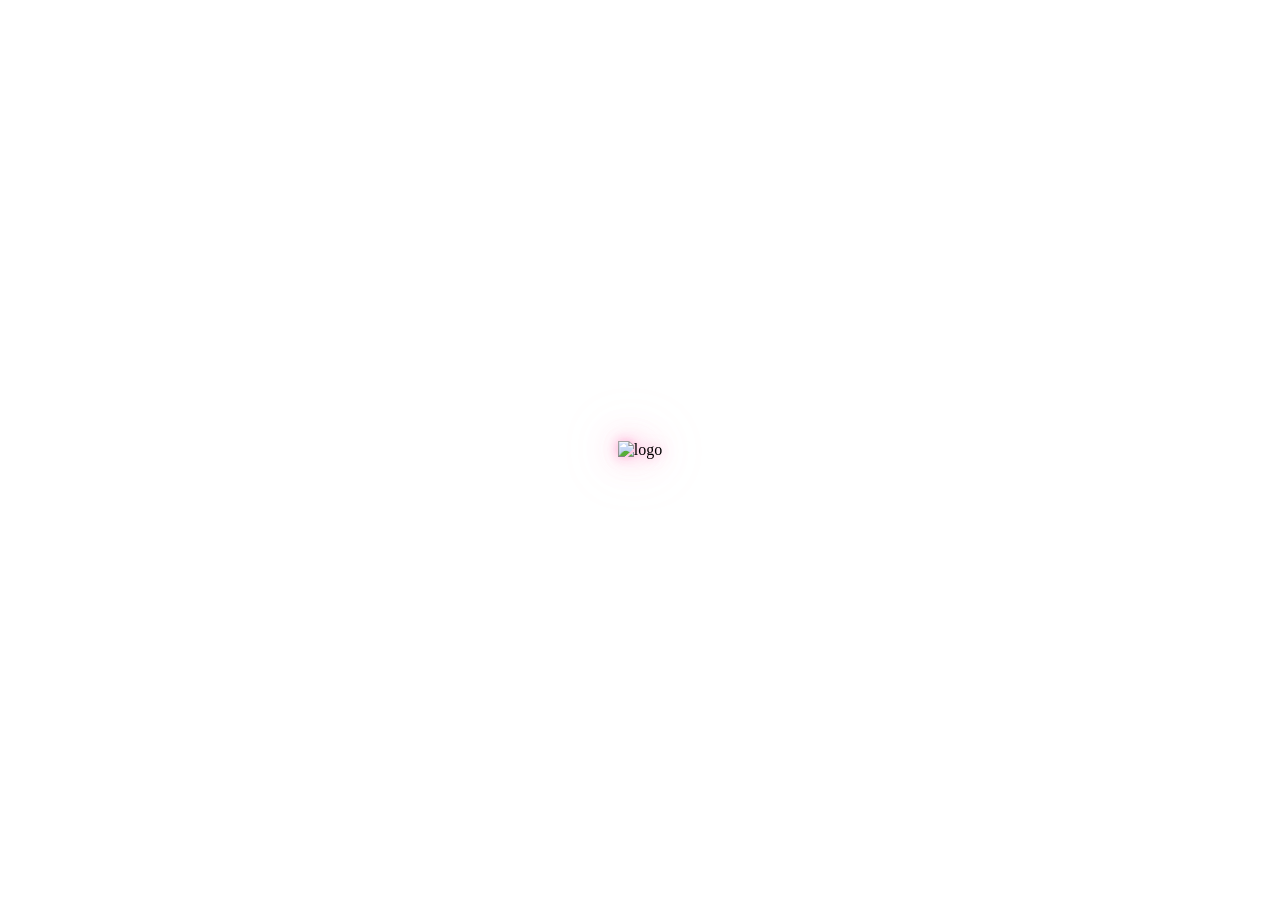
==== index.html @ 340f81cc "Add files via upload" ====
<!doctype html>
<html lang="ko">
    <head>
        <meta charset="UTF-8" />
        <title>Neon Logo</title>
        <script src="https://ajax.googleapis.com/ajax/libs/jquery/3.6.0/jquery.min.js"></script>

        <style>
            body {
                margin: 0;
                height: 100vh;
                background: url('https://img1.daumcdn.net/thumb/R1280x0/?scode=mtistory2&fname=https%3A%2F%2Fblog.kakaocdn.net%2Fdna%2F8pIS4%2FdJMcaaYFPFj%2FAAAAAAAAAAAAAAAAAAAAABqOci_U8VRZpGefhtU7ZvFQOVVM9jMbt0qjKCe-hzzP%2Fimg.jpg%3Fcredential%3DyqXZFxpELC7KVnFOS48ylbz2pIh7yKj8%26expires%3D1772290799%26allow_ip%3D%26allow_referer%3D%26signature%3Dli7V7V548zgmu7RsTOcnbUIrpRE%253D')
                    no-repeat center center;
                background-size: cover;
                display: flex;
                justify-content: center;
                align-items: center;
                overflow: hidden;
            }

            #logo {
                width: 400px;
                position: relative;
                cursor: pointer;
                transition: 0.3s ease;
                z-index: 2;
            }

            #logo.glow {
                filter: drop-shadow(0 0 6px rgba(255, 105, 180, 0.6)) drop-shadow(0 0 15px rgba(255, 105, 180, 0.4))
                    drop-shadow(0 0 25px rgba(255, 182, 193, 0.3));
            }

            .soft-glitch {
                transform: translate(calc((Math.random() - 0.5) * 2px), calc((Math.random() - 0.5) * 2px));
            }

            .strong-glitch {
                transform: translate(calc((Math.random() - 0.5) * 8px), calc((Math.random() - 0.5) * 8px));
            }

            .sparkle {
                position: absolute;
                top: 0;
                left: 0;
                width: 100%;
                height: 100%;
                pointer-events: none;
                z-index: 3;
            }
            .sparkle span {
                position: absolute;
                width: 6px;
                height: 6px;
                background: white;
                border-radius: 50%;
                opacity: 0;
                animation: sparkleAnim 2s infinite;
                box-shadow: 0 0 6px #fff;
            }

            @keyframes sparkleAnim {
                0% {
                    opacity: 0;
                    transform: scale(0.5);
                }
                50% {
                    opacity: 1;
                    transform: scale(1.2);
                }
                100% {
                    opacity: 0;
                    transform: scale(0.5);
                }
            }
        </style>
    </head>

    <body>
        <div style="position: relative">
            <img
                id="logo"
                src="https://img1.daumcdn.net/thumb/R1280x0/?scode=mtistory2&fname=https%3A%2F%2Fblog.kakaocdn.net%2Fdna%2Fd302Ym%2FdJMcafyWtHp%2FAAAAAAAAAAAAAAAAAAAAAG8de55LnwTgOJj3qiQrvtKuz8NOpc5C0c3XPJwRnN-N%2Fimg.png%3Fcredential%3DyqXZFxpELC7KVnFOS48ylbz2pIh7yKj8%26expires%3D1772290799%26allow_ip%3D%26allow_referer%3D%26signature%3D2Ya9DRf46eZdcEi%252FycCioTgwDYc%253D"
                data-default="https://img1.daumcdn.net/thumb/R1280x0/?scode=mtistory2&fname=https%3A%2F%2Fblog.kakaocdn.net%2Fdna%2Fd302Ym%2FdJMcafyWtHp%2FAAAAAAAAAAAAAAAAAAAAAG8de55LnwTgOJj3qiQrvtKuz8NOpc5C0c3XPJwRnN-N%2Fimg.png%3Fcredential%3DyqXZFxpELC7KVnFOS48ylbz2pIh7yKj8%26expires%3D1772290799%26allow_ip%3D%26allow_referer%3D%26signature%3D2Ya9DRf46eZdcEi%252FycCioTgwDYc%253D"
                data-hover="https://img1.daumcdn.net/thumb/R1280x0/?scode=mtistory2&fname=https%3A%2F%2Fblog.kakaocdn.net%2Fdna%2FwIDxv%2FdJMcabwvCFJ%2FAAAAAAAAAAAAAAAAAAAAALcQWdbBEgtz2UZ98uWzArCC9wgsQir0k0tCphEf5SoL%2Fimg.png%3Fcredential%3DyqXZFxpELC7KVnFOS48ylbz2pIh7yKj8%26expires%3D1772290799%26allow_ip%3D%26allow_referer%3D%26signature%3DqTluY8Mt4rf7Y0bZM3gmvUrCe6o%253D"
                alt="logo"
            />

            <div class="sparkle" id="sparkleLayer"></div>
        </div>

        <script>
            const logo = document.getElementById('logo');
            const sparkleLayer = document.getElementById('sparkleLayer');

            let running = true;
            logo.classList.add('glow');

            function randomGlitchLoop() {
                if (!running) return;

                const strongCount = Math.floor(Math.random() * 4) + 2; // 2~5회
                let i = 0;

                function strongBurst() {
                    if (!running) return;

                    if (i < strongCount) {
                        logo.style.transform = `translate(${(Math.random() - 0.5) * 10}px, ${(Math.random() - 0.5) * 10}px)`;
                        i++;
                        setTimeout(strongBurst, 40 + Math.random() * 60);
                    } else {
                        logo.style.transform = 'translate(0,0)';
                        softPhase();
                    }
                }

                function softPhase() {
                    const duration = 500 + Math.random() * 1500; // 0.5~2초 유지
                    const start = Date.now();

                    function softMove() {
                        if (!running) return;

                        logo.style.transform = `translate(${(Math.random() - 0.5) * 2}px, ${(Math.random() - 0.5) * 2}px)`;

                        if (Date.now() - start < duration) {
                            requestAnimationFrame(softMove);
                        } else {
                            logo.style.transform = 'translate(0,0)';
                            setTimeout(randomGlitchLoop, 800 + Math.random() * 2000);
                        }
                    }

                    softMove();
                }

                strongBurst();
            }

            randomGlitchLoop();

            function createSparkle() {
                if (!running) return;

                const span = document.createElement('span');
                span.style.top = Math.random() * 100 + '%';
                span.style.left = Math.random() * 100 + '%';
                span.style.animationDuration = 1 + Math.random() * 2 + 's';
                sparkleLayer.appendChild(span);

                setTimeout(() => span.remove(), 3000);
            }

            setInterval(createSparkle, 300);

            logo.addEventListener('mouseenter', () => {
                running = false;
                logo.style.transform = 'translate(0,0)';
                logo.src = logo.dataset.hover;
            });

            logo.addEventListener('mouseleave', () => {
                running = true;
                logo.src = logo.dataset.default;
                randomGlitchLoop();
            });
        </script>
    </body>
</html>
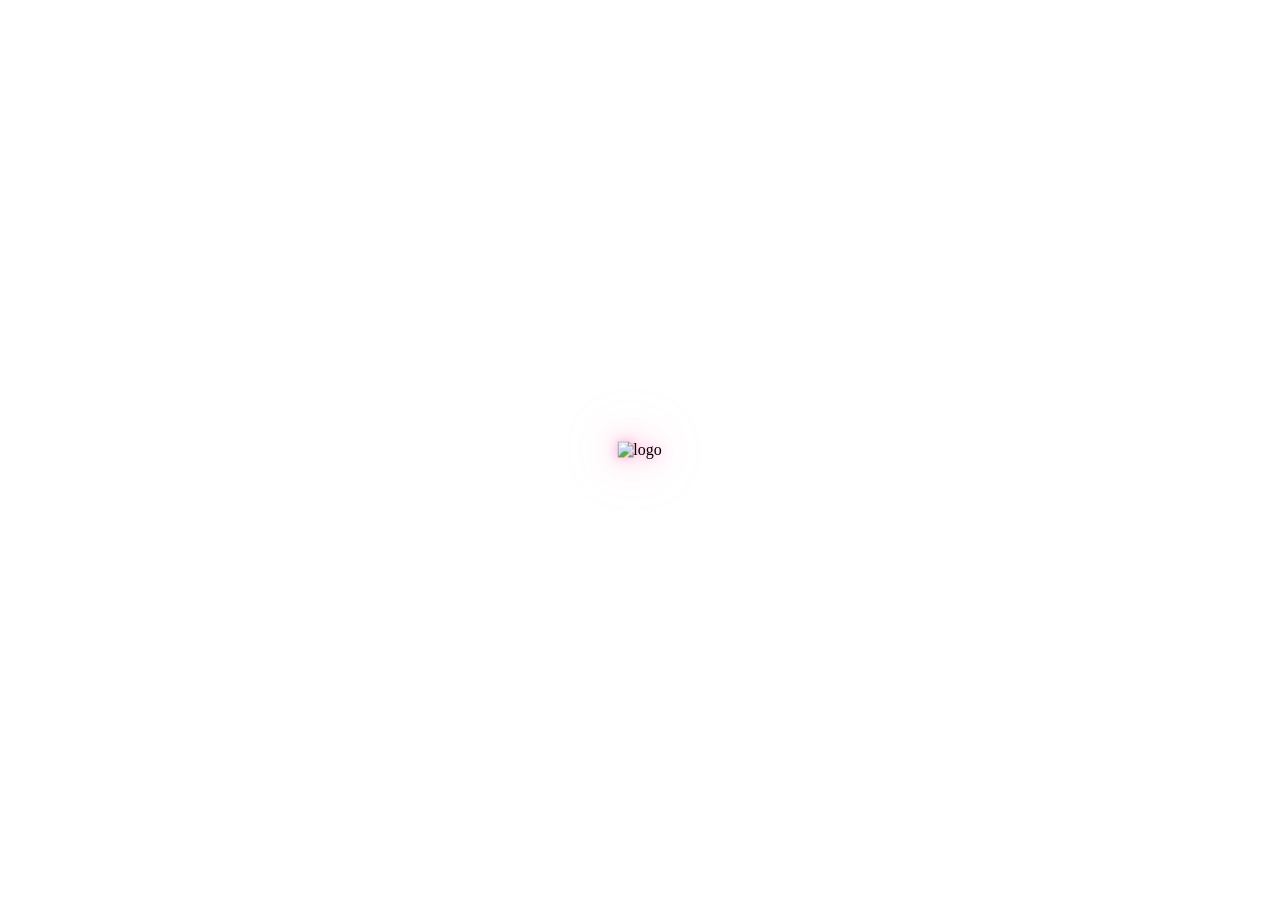
==== commit 2ffe38a7: "Add files via upload" ====
--- a/index.html
+++ b/index.html
@@ -2,7 +2,7 @@
 <html lang="ko">
     <head>
         <meta charset="UTF-8" />
-        <title>Neon Logo</title>
+        <title>zerosugar</title>
         <script src="https://ajax.googleapis.com/ajax/libs/jquery/3.6.0/jquery.min.js"></script>
 
         <style>
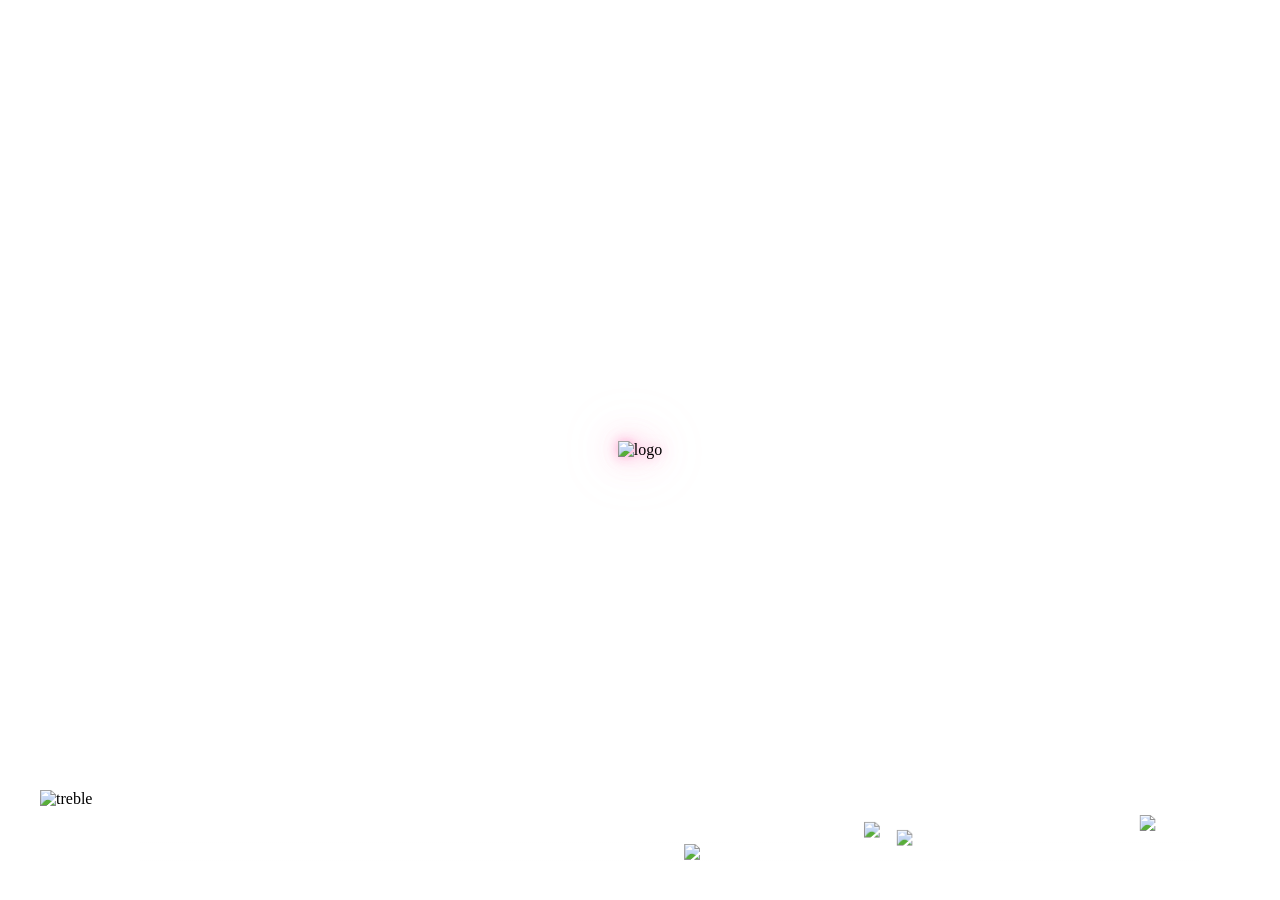
==== commit 3a2e05ed: "Add files via upload" ====
--- a/index.html
+++ b/index.html
@@ -73,6 +73,62 @@
                     transform: scale(0.5);
                 }
             }
+
+            .music-bar {
+                position: fixed;
+                bottom: 0;
+                left: 0;
+                width: 100%;
+                height: 120px;
+                display: flex;
+                align-items: center;
+                padding-left: 40px;
+                box-sizing: border-box;
+                pointer-events: none;
+            }
+
+            .treble {
+                width: 80px;
+                height: 100px;
+                margin-right: 20px;
+            }
+
+            .treble img {
+                height: 100%;
+            }
+
+            .staff {
+                position: relative;
+                flex: 1;
+                height: 100px;
+                padding-right: 80px;
+                box-sizing: border-box;
+            }
+
+            .staff::before {
+                content: '';
+                position: absolute;
+                left: 0;
+                top: 0;
+                width: calc(100% - 80px);
+                height: 100%;
+                background: repeating-linear-gradient(
+                    to bottom,
+                    transparent 0px,
+                    transparent 16px,
+                    rgba(255, 255, 255, 0.6) 17px,
+                    rgba(255, 255, 255, 0.6) 18px
+                );
+            }
+
+            .note {
+                position: absolute;
+                width: 40px;
+                height: 40px;
+            }
+            .note img {
+                width: 100%;
+            }
         </style>
     </head>
 
@@ -87,6 +143,38 @@
             />
 
             <div class="sparkle" id="sparkleLayer"></div>
+
+            <div class="music-bar">
+                <div class="treble">
+                    <img
+                        src="https://png.pngtree.com/png-vector/20250813/ourmid/pngtree-light-to-dark-music-symbol-on-white-background-png-image_17146256.webp"
+                        alt="treble"
+                    />
+                </div>
+
+                <div class="staff" id="staff">
+                    <div class="note">
+                        <img
+                            src="https://img1.daumcdn.net/thumb/R1280x0/?scode=mtistory2&fname=https%3A%2F%2Fblog.kakaocdn.net%2Fdna%2Fd302Ym%2FdJMcafyWtHp%2FAAAAAAAAAAAAAAAAAAAAAG8de55LnwTgOJj3qiQrvtKuz8NOpc5C0c3XPJwRnN-N%2Fimg.png%3Fcredential%3DyqXZFxpELC7KVnFOS48ylbz2pIh7yKj8%26expires%3D1772290799%26allow_ip%3D%26allow_referer%3D%26signature%3D2Ya9DRf46eZdcEi%252FycCioTgwDYc%253D"
+                        />
+                    </div>
+                    <div class="note">
+                        <img
+                            src="https://img1.daumcdn.net/thumb/R1280x0/?scode=mtistory2&fname=https%3A%2F%2Fblog.kakaocdn.net%2Fdna%2Fd302Ym%2FdJMcafyWtHp%2FAAAAAAAAAAAAAAAAAAAAAG8de55LnwTgOJj3qiQrvtKuz8NOpc5C0c3XPJwRnN-N%2Fimg.png%3Fcredential%3DyqXZFxpELC7KVnFOS48ylbz2pIh7yKj8%26expires%3D1772290799%26allow_ip%3D%26allow_referer%3D%26signature%3D2Ya9DRf46eZdcEi%252FycCioTgwDYc%253D"
+                        />
+                    </div>
+                    <div class="note">
+                        <img
+                            src="https://img1.daumcdn.net/thumb/R1280x0/?scode=mtistory2&fname=https%3A%2F%2Fblog.kakaocdn.net%2Fdna%2Fd302Ym%2FdJMcafyWtHp%2FAAAAAAAAAAAAAAAAAAAAAG8de55LnwTgOJj3qiQrvtKuz8NOpc5C0c3XPJwRnN-N%2Fimg.png%3Fcredential%3DyqXZFxpELC7KVnFOS48ylbz2pIh7yKj8%26expires%3D1772290799%26allow_ip%3D%26allow_referer%3D%26signature%3D2Ya9DRf46eZdcEi%252FycCioTgwDYc%253D"
+                        />
+                    </div>
+                    <div class="note">
+                        <img
+                            src="https://img1.daumcdn.net/thumb/R1280x0/?scode=mtistory2&fname=https%3A%2F%2Fblog.kakaocdn.net%2Fdna%2Fd302Ym%2FdJMcafyWtHp%2FAAAAAAAAAAAAAAAAAAAAAG8de55LnwTgOJj3qiQrvtKuz8NOpc5C0c3XPJwRnN-N%2Fimg.png%3Fcredential%3DyqXZFxpELC7KVnFOS48ylbz2pIh7yKj8%26expires%3D1772290799%26allow_ip%3D%26allow_referer%3D%26signature%3D2Ya9DRf46eZdcEi%252FycCioTgwDYc%253D"
+                        />
+                    </div>
+                </div>
+            </div>
         </div>
 
         <script>
@@ -99,7 +187,7 @@
             function randomGlitchLoop() {
                 if (!running) return;
 
-                const strongCount = Math.floor(Math.random() * 4) + 2; // 2~5회
+                const strongCount = Math.floor(Math.random() * 4) + 2;
                 let i = 0;
 
                 function strongBurst() {
@@ -116,7 +204,7 @@
                 }
 
                 function softPhase() {
-                    const duration = 500 + Math.random() * 1500; // 0.5~2초 유지
+                    const duration = 500 + Math.random() * 1500;
                     const start = Date.now();
 
                     function softMove() {
@@ -165,6 +253,41 @@
                 logo.src = logo.dataset.default;
                 randomGlitchLoop();
             });
+
+            const notes = document.querySelectorAll('.note');
+            const staff = document.getElementById('staff');
+
+            notes.forEach((note, index) => {
+                let staffWidth = staff.offsetWidth;
+
+                let x = Math.random() * (staffWidth - 60);
+                let baseY = 40 + Math.random() * 20;
+                let amplitude = 15 + Math.random() * 15;
+                let frequency = 0.01 + Math.random() * 0.02;
+                let speed = 0.3 + Math.random() * 0.4;
+
+                function animate() {
+                    staffWidth = staff.offsetWidth;
+                    x += speed;
+
+                    if (x > staffWidth - 40) {
+                        x = 0;
+
+                        amplitude = 15 + Math.random() * 20;
+                        frequency = 0.01 + Math.random() * 0.02;
+                        speed = 0.3 + Math.random() * 0.4;
+                        baseY = 40 + Math.random() * 20;
+                    }
+
+                    const y = baseY + Math.sin(x * frequency) * amplitude;
+
+                    note.style.transform = `translate(${x}px, ${y}px)`;
+
+                    requestAnimationFrame(animate);
+                }
+
+                animate();
+            });
         </script>
     </body>
 </html>
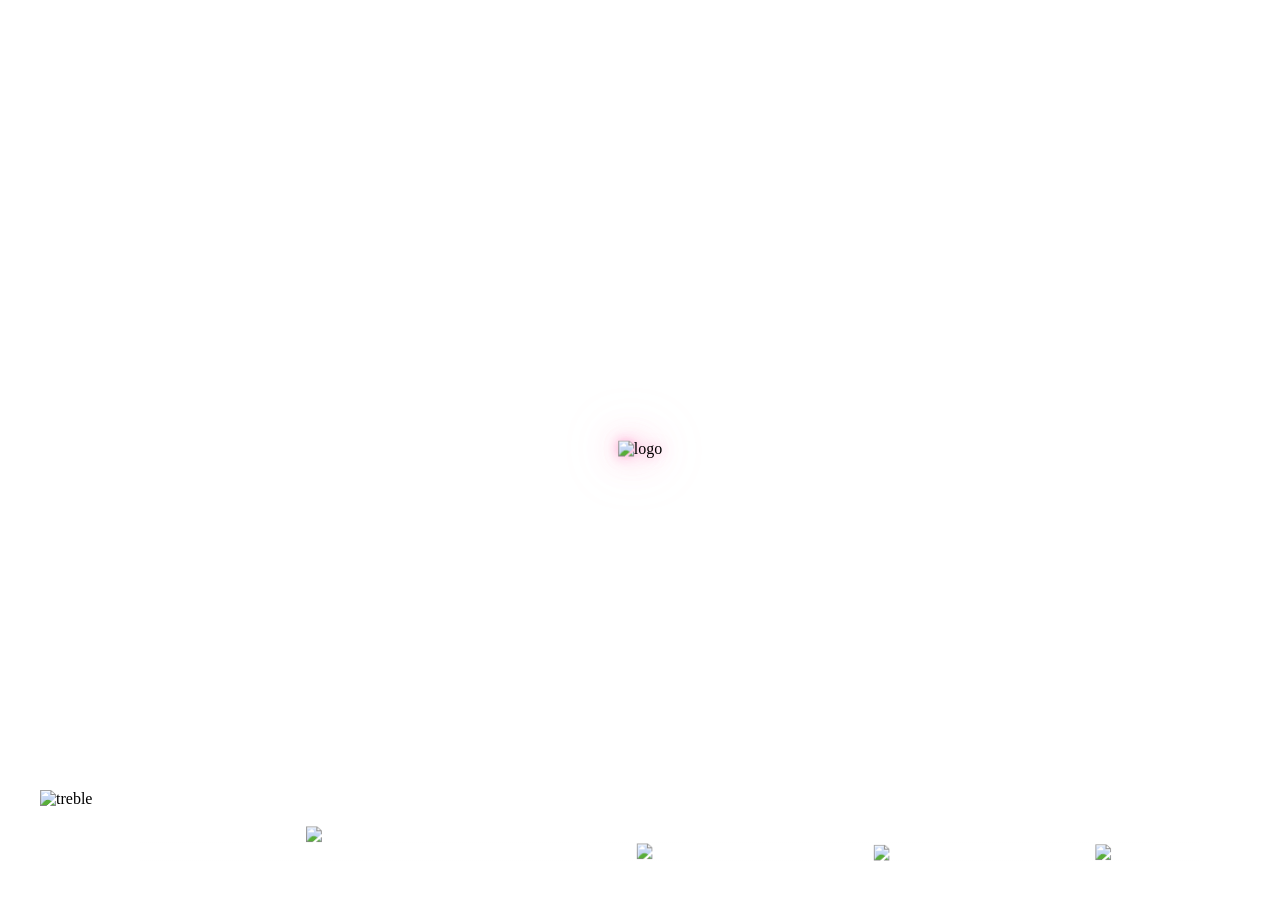
==== commit 8421e489: "Add files via upload" ====
--- a/index.html
+++ b/index.html
@@ -155,22 +155,22 @@
                 <div class="staff" id="staff">
                     <div class="note">
                         <img
-                            src="https://img1.daumcdn.net/thumb/R1280x0/?scode=mtistory2&fname=https%3A%2F%2Fblog.kakaocdn.net%2Fdna%2Fd302Ym%2FdJMcafyWtHp%2FAAAAAAAAAAAAAAAAAAAAAG8de55LnwTgOJj3qiQrvtKuz8NOpc5C0c3XPJwRnN-N%2Fimg.png%3Fcredential%3DyqXZFxpELC7KVnFOS48ylbz2pIh7yKj8%26expires%3D1772290799%26allow_ip%3D%26allow_referer%3D%26signature%3D2Ya9DRf46eZdcEi%252FycCioTgwDYc%253D"
-                        />
-                    </div>
-                    <div class="note">
-                        <img
-                            src="https://img1.daumcdn.net/thumb/R1280x0/?scode=mtistory2&fname=https%3A%2F%2Fblog.kakaocdn.net%2Fdna%2Fd302Ym%2FdJMcafyWtHp%2FAAAAAAAAAAAAAAAAAAAAAG8de55LnwTgOJj3qiQrvtKuz8NOpc5C0c3XPJwRnN-N%2Fimg.png%3Fcredential%3DyqXZFxpELC7KVnFOS48ylbz2pIh7yKj8%26expires%3D1772290799%26allow_ip%3D%26allow_referer%3D%26signature%3D2Ya9DRf46eZdcEi%252FycCioTgwDYc%253D"
-                        />
-                    </div>
-                    <div class="note">
-                        <img
-                            src="https://img1.daumcdn.net/thumb/R1280x0/?scode=mtistory2&fname=https%3A%2F%2Fblog.kakaocdn.net%2Fdna%2Fd302Ym%2FdJMcafyWtHp%2FAAAAAAAAAAAAAAAAAAAAAG8de55LnwTgOJj3qiQrvtKuz8NOpc5C0c3XPJwRnN-N%2Fimg.png%3Fcredential%3DyqXZFxpELC7KVnFOS48ylbz2pIh7yKj8%26expires%3D1772290799%26allow_ip%3D%26allow_referer%3D%26signature%3D2Ya9DRf46eZdcEi%252FycCioTgwDYc%253D"
-                        />
-                    </div>
-                    <div class="note">
-                        <img
-                            src="https://img1.daumcdn.net/thumb/R1280x0/?scode=mtistory2&fname=https%3A%2F%2Fblog.kakaocdn.net%2Fdna%2Fd302Ym%2FdJMcafyWtHp%2FAAAAAAAAAAAAAAAAAAAAAG8de55LnwTgOJj3qiQrvtKuz8NOpc5C0c3XPJwRnN-N%2Fimg.png%3Fcredential%3DyqXZFxpELC7KVnFOS48ylbz2pIh7yKj8%26expires%3D1772290799%26allow_ip%3D%26allow_referer%3D%26signature%3D2Ya9DRf46eZdcEi%252FycCioTgwDYc%253D"
+                            src="https://blog.kakaocdn.net/dna/VDCa4/dJMcaaEoXkK/AAAAAAAAAAAAAAAAAAAAAK8JFAP0mUXPt20WQpZnFf0gIzKHVC3mbOEv3BAr_-48/img.gif?credential=yqXZFxpELC7KVnFOS48ylbz2pIh7yKj8&expires=1772290799&allow_ip=&allow_referer=&signature=0%2FcZCuvwkVbXCq8We46WXWj9d7s%3D"
+                        />
+                    </div>
+                    <div class="note">
+                        <img
+                            src="https://blog.kakaocdn.net/dna/oZPik/dJMcai3qxoI/AAAAAAAAAAAAAAAAAAAAAPrnV_eHf9F0Yxf7yAkoJIUZ6HAt_O30jUVzlPTjwSwm/img.gif?credential=yqXZFxpELC7KVnFOS48ylbz2pIh7yKj8&expires=1772290799&allow_ip=&allow_referer=&signature=i3Jx2BhhISsOanWn%2FC1eQRybIUA%3D"
+                        />
+                    </div>
+                    <div class="note">
+                        <img
+                            src="https://blog.kakaocdn.net/dna/ymFNC/dJMcai3qxoJ/AAAAAAAAAAAAAAAAAAAAAF2NCtAd10-YfWvR1yFnUJQfcNUnN6ZwnIdkL4NAAtpL/img.gif?credential=yqXZFxpELC7KVnFOS48ylbz2pIh7yKj8&expires=1772290799&allow_ip=&allow_referer=&signature=TEctN2UVxoLxswNYyuaHTjrcSjY%3D"
+                        />
+                    </div>
+                    <div class="note">
+                        <img
+                            src="https://blog.kakaocdn.net/dna/OEOgH/dJMcai3qxoK/AAAAAAAAAAAAAAAAAAAAAKiNaDOXw7SIJ0ZVxxD-p92gyV2eQG5LYlXlRLmClxcc/img.gif?credential=yqXZFxpELC7KVnFOS48ylbz2pIh7yKj8&expires=1772290799&allow_ip=&allow_referer=&signature=0Ra8%2F0zrywwoin3j3JDNPZZIFvg%3D"
                         />
                     </div>
                 </div>
@@ -257,10 +257,14 @@
             const notes = document.querySelectorAll('.note');
             const staff = document.getElementById('staff');
 
+            const rightMargin = 80; // CSS와 동일
+            const noteWidth = 40; // .note width와 동일
+
             notes.forEach((note, index) => {
                 let staffWidth = staff.offsetWidth;
-
-                let x = Math.random() * (staffWidth - 60);
+                let usableWidth = staffWidth - rightMargin - noteWidth;
+
+                let x = Math.random() * usableWidth;
                 let baseY = 40 + Math.random() * 20;
                 let amplitude = 15 + Math.random() * 15;
                 let frequency = 0.01 + Math.random() * 0.02;
@@ -268,9 +272,11 @@
 
                 function animate() {
                     staffWidth = staff.offsetWidth;
+                    usableWidth = staffWidth - rightMargin - noteWidth;
+
                     x += speed;
 
-                    if (x > staffWidth - 40) {
+                    if (x > usableWidth) {
                         x = 0;
 
                         amplitude = 15 + Math.random() * 20;
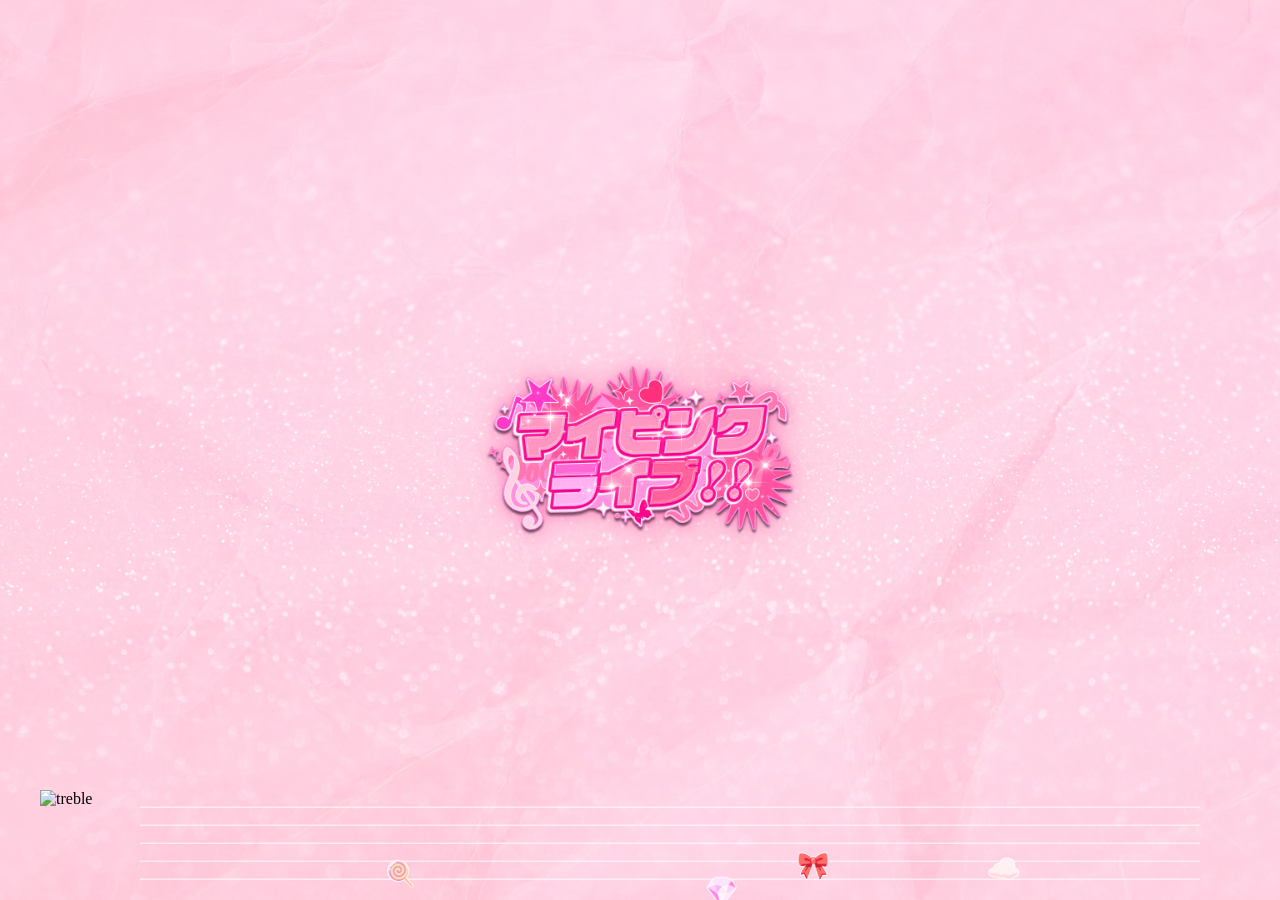
==== commit 1d69ad3b: "Add files via upload" ====
--- a/index.html
+++ b/index.html
@@ -4,147 +4,24 @@
         <meta charset="UTF-8" />
         <title>zerosugar</title>
         <script src="https://ajax.googleapis.com/ajax/libs/jquery/3.6.0/jquery.min.js"></script>
-
-        <style>
-            body {
-                margin: 0;
-                height: 100vh;
-                background: url('https://img1.daumcdn.net/thumb/R1280x0/?scode=mtistory2&fname=https%3A%2F%2Fblog.kakaocdn.net%2Fdna%2F8pIS4%2FdJMcaaYFPFj%2FAAAAAAAAAAAAAAAAAAAAABqOci_U8VRZpGefhtU7ZvFQOVVM9jMbt0qjKCe-hzzP%2Fimg.jpg%3Fcredential%3DyqXZFxpELC7KVnFOS48ylbz2pIh7yKj8%26expires%3D1772290799%26allow_ip%3D%26allow_referer%3D%26signature%3Dli7V7V548zgmu7RsTOcnbUIrpRE%253D')
-                    no-repeat center center;
-                background-size: cover;
-                display: flex;
-                justify-content: center;
-                align-items: center;
-                overflow: hidden;
-            }
-
-            #logo {
-                width: 400px;
-                position: relative;
-                cursor: pointer;
-                transition: 0.3s ease;
-                z-index: 2;
-            }
-
-            #logo.glow {
-                filter: drop-shadow(0 0 6px rgba(255, 105, 180, 0.6)) drop-shadow(0 0 15px rgba(255, 105, 180, 0.4))
-                    drop-shadow(0 0 25px rgba(255, 182, 193, 0.3));
-            }
-
-            .soft-glitch {
-                transform: translate(calc((Math.random() - 0.5) * 2px), calc((Math.random() - 0.5) * 2px));
-            }
-
-            .strong-glitch {
-                transform: translate(calc((Math.random() - 0.5) * 8px), calc((Math.random() - 0.5) * 8px));
-            }
-
-            .sparkle {
-                position: absolute;
-                top: 0;
-                left: 0;
-                width: 100%;
-                height: 100%;
-                pointer-events: none;
-                z-index: 3;
-            }
-            .sparkle span {
-                position: absolute;
-                width: 6px;
-                height: 6px;
-                background: white;
-                border-radius: 50%;
-                opacity: 0;
-                animation: sparkleAnim 2s infinite;
-                box-shadow: 0 0 6px #fff;
-            }
-
-            @keyframes sparkleAnim {
-                0% {
-                    opacity: 0;
-                    transform: scale(0.5);
-                }
-                50% {
-                    opacity: 1;
-                    transform: scale(1.2);
-                }
-                100% {
-                    opacity: 0;
-                    transform: scale(0.5);
-                }
-            }
-
-            .music-bar {
-                position: fixed;
-                bottom: 0;
-                left: 0;
-                width: 100%;
-                height: 120px;
-                display: flex;
-                align-items: center;
-                padding-left: 40px;
-                box-sizing: border-box;
-                pointer-events: none;
-            }
-
-            .treble {
-                width: 80px;
-                height: 100px;
-                margin-right: 20px;
-            }
-
-            .treble img {
-                height: 100%;
-            }
-
-            .staff {
-                position: relative;
-                flex: 1;
-                height: 100px;
-                padding-right: 80px;
-                box-sizing: border-box;
-            }
-
-            .staff::before {
-                content: '';
-                position: absolute;
-                left: 0;
-                top: 0;
-                width: calc(100% - 80px);
-                height: 100%;
-                background: repeating-linear-gradient(
-                    to bottom,
-                    transparent 0px,
-                    transparent 16px,
-                    rgba(255, 255, 255, 0.6) 17px,
-                    rgba(255, 255, 255, 0.6) 18px
-                );
-            }
-
-            .note {
-                position: absolute;
-                width: 40px;
-                height: 40px;
-            }
-            .note img {
-                width: 100%;
-            }
-        </style>
+        <link rel="stylesheet" href="style.css" />
     </head>
 
     <body>
-        <div style="position: relative">
-            <img
-                id="logo"
-                src="https://img1.daumcdn.net/thumb/R1280x0/?scode=mtistory2&fname=https%3A%2F%2Fblog.kakaocdn.net%2Fdna%2Fd302Ym%2FdJMcafyWtHp%2FAAAAAAAAAAAAAAAAAAAAAG8de55LnwTgOJj3qiQrvtKuz8NOpc5C0c3XPJwRnN-N%2Fimg.png%3Fcredential%3DyqXZFxpELC7KVnFOS48ylbz2pIh7yKj8%26expires%3D1772290799%26allow_ip%3D%26allow_referer%3D%26signature%3D2Ya9DRf46eZdcEi%252FycCioTgwDYc%253D"
-                data-default="https://img1.daumcdn.net/thumb/R1280x0/?scode=mtistory2&fname=https%3A%2F%2Fblog.kakaocdn.net%2Fdna%2Fd302Ym%2FdJMcafyWtHp%2FAAAAAAAAAAAAAAAAAAAAAG8de55LnwTgOJj3qiQrvtKuz8NOpc5C0c3XPJwRnN-N%2Fimg.png%3Fcredential%3DyqXZFxpELC7KVnFOS48ylbz2pIh7yKj8%26expires%3D1772290799%26allow_ip%3D%26allow_referer%3D%26signature%3D2Ya9DRf46eZdcEi%252FycCioTgwDYc%253D"
-                data-hover="https://img1.daumcdn.net/thumb/R1280x0/?scode=mtistory2&fname=https%3A%2F%2Fblog.kakaocdn.net%2Fdna%2FwIDxv%2FdJMcabwvCFJ%2FAAAAAAAAAAAAAAAAAAAAALcQWdbBEgtz2UZ98uWzArCC9wgsQir0k0tCphEf5SoL%2Fimg.png%3Fcredential%3DyqXZFxpELC7KVnFOS48ylbz2pIh7yKj8%26expires%3D1772290799%26allow_ip%3D%26allow_referer%3D%26signature%3DqTluY8Mt4rf7Y0bZM3gmvUrCe6o%253D"
-                alt="logo"
-            />
+        <div class="stage">
+            <div class="logo-center">
+                <img
+                    id="logo"
+                    src="assets/home-logo.png"
+                    data-default="assets/home-logo.png"
+                    data-hover="assets/home-logo-hover.png"
+                    alt="logo"
+                />
+            </div>
 
             <div class="sparkle" id="sparkleLayer"></div>
 
-            <div class="music-bar">
+            <div class="music-bar" id="musicBar">
                 <div class="treble">
                     <img
                         src="https://png.pngtree.com/png-vector/20250813/ourmid/pngtree-light-to-dark-music-symbol-on-white-background-png-image_17146256.webp"
@@ -153,147 +30,23 @@
                 </div>
 
                 <div class="staff" id="staff">
-                    <div class="note">
-                        <img
-                            src="https://blog.kakaocdn.net/dna/VDCa4/dJMcaaEoXkK/AAAAAAAAAAAAAAAAAAAAAK8JFAP0mUXPt20WQpZnFf0gIzKHVC3mbOEv3BAr_-48/img.gif?credential=yqXZFxpELC7KVnFOS48ylbz2pIh7yKj8&expires=1772290799&allow_ip=&allow_referer=&signature=0%2FcZCuvwkVbXCq8We46WXWj9d7s%3D"
-                        />
-                    </div>
-                    <div class="note">
-                        <img
-                            src="https://blog.kakaocdn.net/dna/oZPik/dJMcai3qxoI/AAAAAAAAAAAAAAAAAAAAAPrnV_eHf9F0Yxf7yAkoJIUZ6HAt_O30jUVzlPTjwSwm/img.gif?credential=yqXZFxpELC7KVnFOS48ylbz2pIh7yKj8&expires=1772290799&allow_ip=&allow_referer=&signature=i3Jx2BhhISsOanWn%2FC1eQRybIUA%3D"
-                        />
-                    </div>
-                    <div class="note">
-                        <img
-                            src="https://blog.kakaocdn.net/dna/ymFNC/dJMcai3qxoJ/AAAAAAAAAAAAAAAAAAAAAF2NCtAd10-YfWvR1yFnUJQfcNUnN6ZwnIdkL4NAAtpL/img.gif?credential=yqXZFxpELC7KVnFOS48ylbz2pIh7yKj8&expires=1772290799&allow_ip=&allow_referer=&signature=TEctN2UVxoLxswNYyuaHTjrcSjY%3D"
-                        />
-                    </div>
-                    <div class="note">
-                        <img
-                            src="https://blog.kakaocdn.net/dna/OEOgH/dJMcai3qxoK/AAAAAAAAAAAAAAAAAAAAAKiNaDOXw7SIJ0ZVxxD-p92gyV2eQG5LYlXlRLmClxcc/img.gif?credential=yqXZFxpELC7KVnFOS48ylbz2pIh7yKj8&expires=1772290799&allow_ip=&allow_referer=&signature=0Ra8%2F0zrywwoin3j3JDNPZZIFvg%3D"
-                        />
-                    </div>
+                    <div class="note" data-tab="0"><img src="assets/home-icon-1.gif" /></div>
+                    <div class="note" data-tab="1"><img src="assets/home-icon-2.gif" /></div>
+                    <div class="note" data-tab="2"><img src="assets/home-icon-3.gif" /></div>
+                    <div class="note" data-tab="3"><img src="assets/home-icon-4.gif" /></div>
                 </div>
             </div>
         </div>
 
-        <script>
-            const logo = document.getElementById('logo');
-            const sparkleLayer = document.getElementById('sparkleLayer');
+        <!-- Overlay -->
+        <div class="overlay-wrapper" id="overlayWrapper" aria-hidden="true">
+            <div class="overlay-tabs" id="tabs"></div>
+            <button class="home-btn" id="homeBtn" type="button" aria-label="Back to home">Home</button>
 
-            let running = true;
-            logo.classList.add('glow');
-
-            function randomGlitchLoop() {
-                if (!running) return;
-
-                const strongCount = Math.floor(Math.random() * 4) + 2;
-                let i = 0;
-
-                function strongBurst() {
-                    if (!running) return;
-
-                    if (i < strongCount) {
-                        logo.style.transform = `translate(${(Math.random() - 0.5) * 10}px, ${(Math.random() - 0.5) * 10}px)`;
-                        i++;
-                        setTimeout(strongBurst, 40 + Math.random() * 60);
-                    } else {
-                        logo.style.transform = 'translate(0,0)';
-                        softPhase();
-                    }
-                }
-
-                function softPhase() {
-                    const duration = 500 + Math.random() * 1500;
-                    const start = Date.now();
-
-                    function softMove() {
-                        if (!running) return;
-
-                        logo.style.transform = `translate(${(Math.random() - 0.5) * 2}px, ${(Math.random() - 0.5) * 2}px)`;
-
-                        if (Date.now() - start < duration) {
-                            requestAnimationFrame(softMove);
-                        } else {
-                            logo.style.transform = 'translate(0,0)';
-                            setTimeout(randomGlitchLoop, 800 + Math.random() * 2000);
-                        }
-                    }
-
-                    softMove();
-                }
-
-                strongBurst();
-            }
-
-            randomGlitchLoop();
-
-            function createSparkle() {
-                if (!running) return;
-
-                const span = document.createElement('span');
-                span.style.top = Math.random() * 100 + '%';
-                span.style.left = Math.random() * 100 + '%';
-                span.style.animationDuration = 1 + Math.random() * 2 + 's';
-                sparkleLayer.appendChild(span);
-
-                setTimeout(() => span.remove(), 3000);
-            }
-
-            setInterval(createSparkle, 300);
-
-            logo.addEventListener('mouseenter', () => {
-                running = false;
-                logo.style.transform = 'translate(0,0)';
-                logo.src = logo.dataset.hover;
-            });
-
-            logo.addEventListener('mouseleave', () => {
-                running = true;
-                logo.src = logo.dataset.default;
-                randomGlitchLoop();
-            });
-
-            const notes = document.querySelectorAll('.note');
-            const staff = document.getElementById('staff');
-
-            const rightMargin = 80; // CSS와 동일
-            const noteWidth = 40; // .note width와 동일
-
-            notes.forEach((note, index) => {
-                let staffWidth = staff.offsetWidth;
-                let usableWidth = staffWidth - rightMargin - noteWidth;
-
-                let x = Math.random() * usableWidth;
-                let baseY = 40 + Math.random() * 20;
-                let amplitude = 15 + Math.random() * 15;
-                let frequency = 0.01 + Math.random() * 0.02;
-                let speed = 0.3 + Math.random() * 0.4;
-
-                function animate() {
-                    staffWidth = staff.offsetWidth;
-                    usableWidth = staffWidth - rightMargin - noteWidth;
-
-                    x += speed;
-
-                    if (x > usableWidth) {
-                        x = 0;
-
-                        amplitude = 15 + Math.random() * 20;
-                        frequency = 0.01 + Math.random() * 0.02;
-                        speed = 0.3 + Math.random() * 0.4;
-                        baseY = 40 + Math.random() * 20;
-                    }
-
-                    const y = baseY + Math.sin(x * frequency) * amplitude;
-
-                    note.style.transform = `translate(${x}px, ${y}px)`;
-
-                    requestAnimationFrame(animate);
-                }
-
-                animate();
-            });
-        </script>
+            <div class="overlay-panel" id="overlayPanel">
+                <div class="overlay-contents" id="tabContents"></div>
+            </div>
+        </div>
     </body>
+    <script src="script.js"></script>
 </html>
--- a/style.css
+++ b/style.css
@@ -0,0 +1,224 @@
+body {
+    margin: 0;
+    height: 100vh;
+    background: url('assets/home-bg.jpg') no-repeat center center;
+    background-size: cover;
+    display: flex;
+    justify-content: center;
+    align-items: center;
+    overflow: hidden;
+}
+
+.logo-center {
+    position: fixed;
+    left: 50%;
+    top: 50%;
+    transform: translate(-50%, -50%);
+    z-index: 5;
+}
+
+#logo {
+    width: 400px;
+    position: relative;
+    cursor: pointer;
+    transition: 0.3s ease;
+    z-index: 5;
+}
+
+#logo.glow {
+    filter: drop-shadow(0 0 6px rgba(255, 105, 180, 0.6)) drop-shadow(0 0 15px rgba(255, 105, 180, 0.4))
+        drop-shadow(0 0 25px rgba(255, 182, 193, 0.3));
+}
+
+.soft-glitch {
+    transform: translate(calc((Math.random() - 0.5) * 2px), calc((Math.random() - 0.5) * 2px));
+}
+
+.strong-glitch {
+    transform: translate(calc((Math.random() - 0.5) * 8px), calc((Math.random() - 0.5) * 8px));
+}
+
+.sparkle {
+    position: absolute;
+    top: 0;
+    left: 0;
+    width: 100%;
+    height: 100%;
+    pointer-events: none;
+    z-index: 3;
+}
+.sparkle span {
+    position: absolute;
+    width: 6px;
+    height: 6px;
+    background: white;
+    border-radius: 50%;
+    opacity: 0;
+    animation: sparkleAnim 2s infinite;
+    box-shadow: 0 0 6px #fff;
+}
+
+@keyframes sparkleAnim {
+    0% {
+        opacity: 0;
+        transform: scale(0.5);
+    }
+    50% {
+        opacity: 1;
+        transform: scale(1.2);
+    }
+    100% {
+        opacity: 0;
+        transform: scale(0.5);
+    }
+}
+
+.music-bar {
+    position: fixed;
+    bottom: 0;
+    left: 0;
+    width: 100%;
+    height: 120px;
+    display: flex;
+    align-items: center;
+    padding-left: 40px;
+    box-sizing: border-box;
+    z-index: 20;
+}
+
+.treble {
+    width: 80px;
+    height: 100px;
+    margin-right: 20px;
+}
+
+.treble img {
+    height: 100%;
+}
+
+.staff {
+    position: relative;
+    flex: 1;
+    height: 100px;
+    padding-right: 80px;
+    box-sizing: border-box;
+}
+
+.staff::before {
+    content: '';
+    position: absolute;
+    left: 0;
+    top: 0;
+    width: calc(100% - 80px);
+    height: 100%;
+    background: repeating-linear-gradient(
+        to bottom,
+        transparent 0px,
+        transparent 16px,
+        rgba(255, 255, 255, 0.6) 17px,
+        rgba(255, 255, 255, 0.6) 18px
+    );
+}
+
+.stage {
+    position: relative;
+    width: 100%;
+    height: 100vh;
+}
+
+.note {
+    position: absolute;
+    width: 40px;
+    height: 40px;
+    pointer-events: auto;
+    cursor: pointer;
+    z-index: 5;
+}
+
+.note img {
+    width: 100%;
+    height: 100%;
+    display: block;
+    transform-origin: center center;
+    transition: transform 0.18s ease;
+}
+
+.note.is-hover img {
+    transform: scale(1.18);
+}
+
+.note.to-center {
+    position: fixed;
+    left: 0;
+    top: 0;
+    margin: 0;
+    z-index: 3000;
+    transition: transform 0.6s ease;
+}
+
+/* ---------------- Overlay ---------------- */
+
+.overlay-wrapper {
+    position: fixed;
+    inset: 60px;
+    display: none;
+    z-index: 1500;
+}
+
+.overlay-wrapper.is-open {
+    display: block;
+}
+
+/* 탭은 흰 박스 바깥 위 */
+.overlay-tabs {
+    display: flex;
+    gap: 12px;
+    padding-left: 40px;
+    height: 52px;
+    align-items: flex-end;
+    user-select: none;
+}
+
+.tab {
+    padding: 12px 22px;
+    background: rgb(255 238 246);
+    border-radius: 12px 12px 0 0;
+    cursor: pointer;
+    font-weight: 600;
+}
+
+.tab.active {
+    background: rgba(255, 255, 255, 0.98);
+}
+
+/* 흰 박스 */
+.overlay-panel {
+    position: relative;
+    height: calc(100% - 62px);
+    background: rgba(255, 255, 255, 0.92);
+    border-radius: 22px;
+    padding: 3% 6%;
+    box-sizing: border-box;
+}
+
+/* 홈 버튼 */
+.home-btn {
+    position: absolute;
+    top: 1%;
+    right: 3%;
+    background: #ff8ecb;
+    border: none;
+    padding: 10px 16px;
+    border-radius: 999px;
+    cursor: pointer;
+    font-weight: 800;
+    color: #fff;
+}
+
+/* 컨텐츠 */
+.overlay-contents .tab-content {
+    display: none;
+}
+.overlay-contents .tab-content.active {
+    display: block;
+}
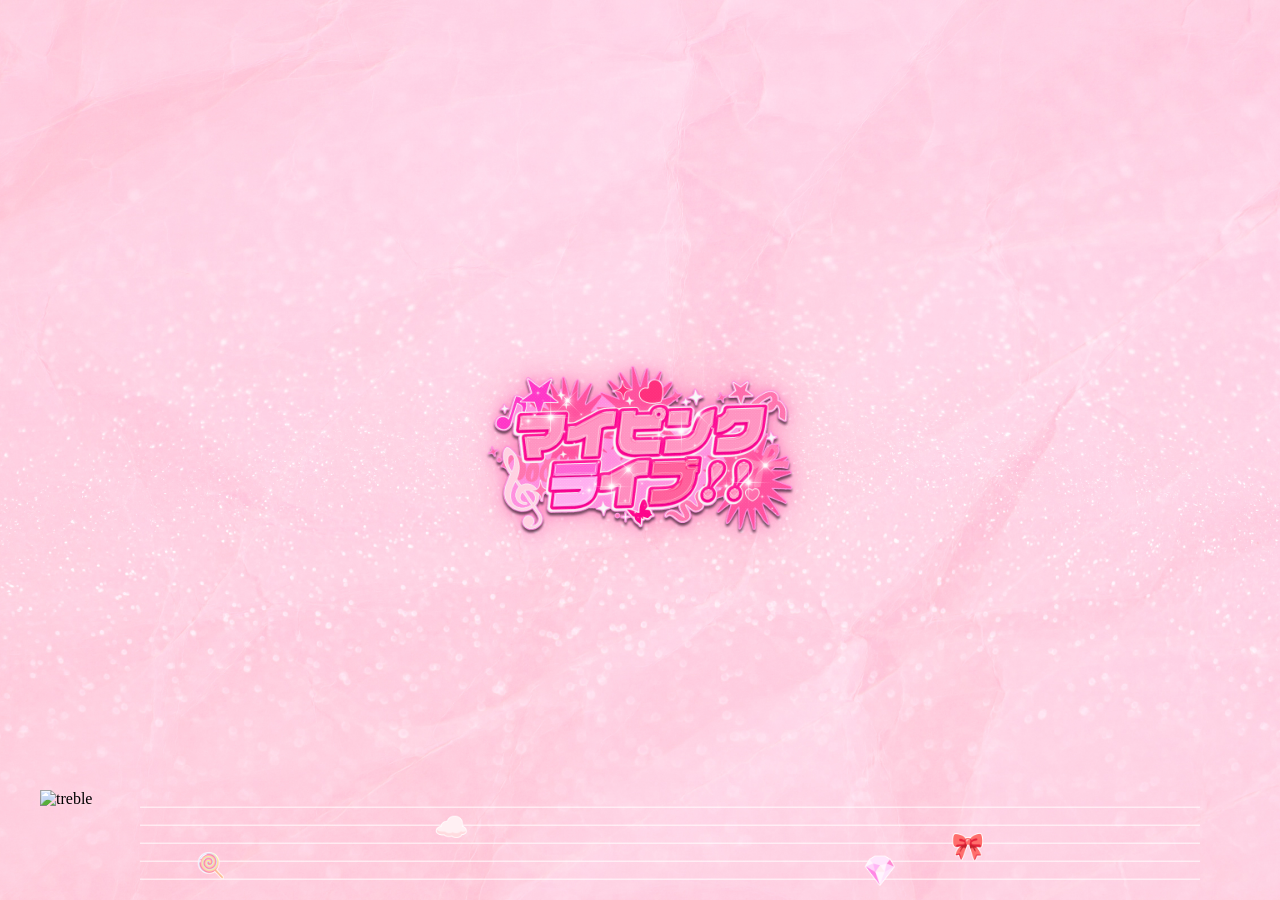
==== commit 4fa24c20: "Add files via upload" ====
--- a/index.html
+++ b/index.html
@@ -2,7 +2,7 @@
 <html lang="ko">
     <head>
         <meta charset="UTF-8" />
-        <title>zerosugar</title>
+        <title>MYPINKLIVE</title>
         <script src="https://ajax.googleapis.com/ajax/libs/jquery/3.6.0/jquery.min.js"></script>
         <link rel="stylesheet" href="style.css" />
     </head>
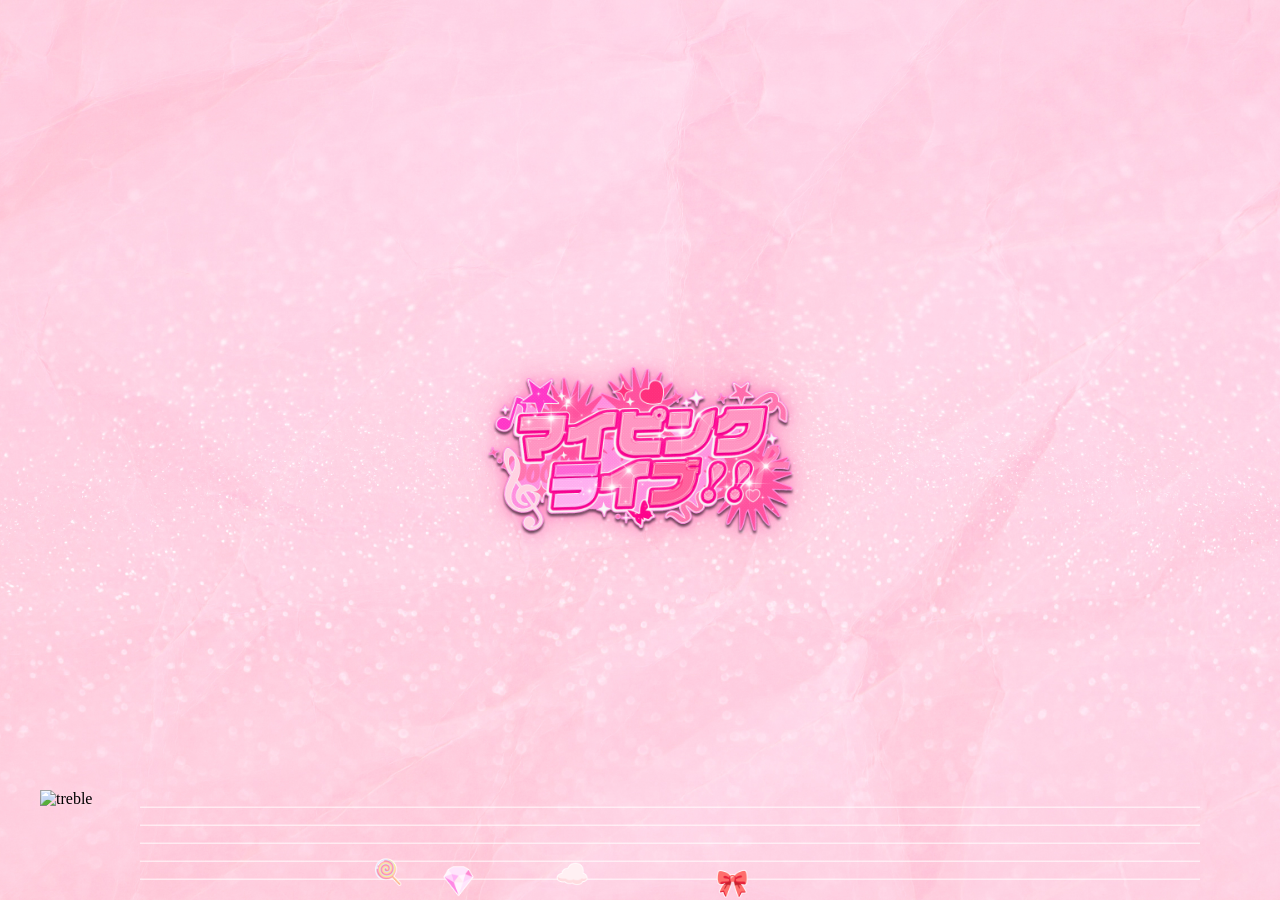
==== commit 029b7912: "Add files via upload" ====
--- a/index.html
+++ b/index.html
@@ -23,10 +23,7 @@
 
             <div class="music-bar" id="musicBar">
                 <div class="treble">
-                    <img
-                        src="https://png.pngtree.com/png-vector/20250813/ourmid/pngtree-light-to-dark-music-symbol-on-white-background-png-image_17146256.webp"
-                        alt="treble"
-                    />
+                    <img src="assets/home-music-bar.png" alt="treble" />
                 </div>
 
                 <div class="staff" id="staff">
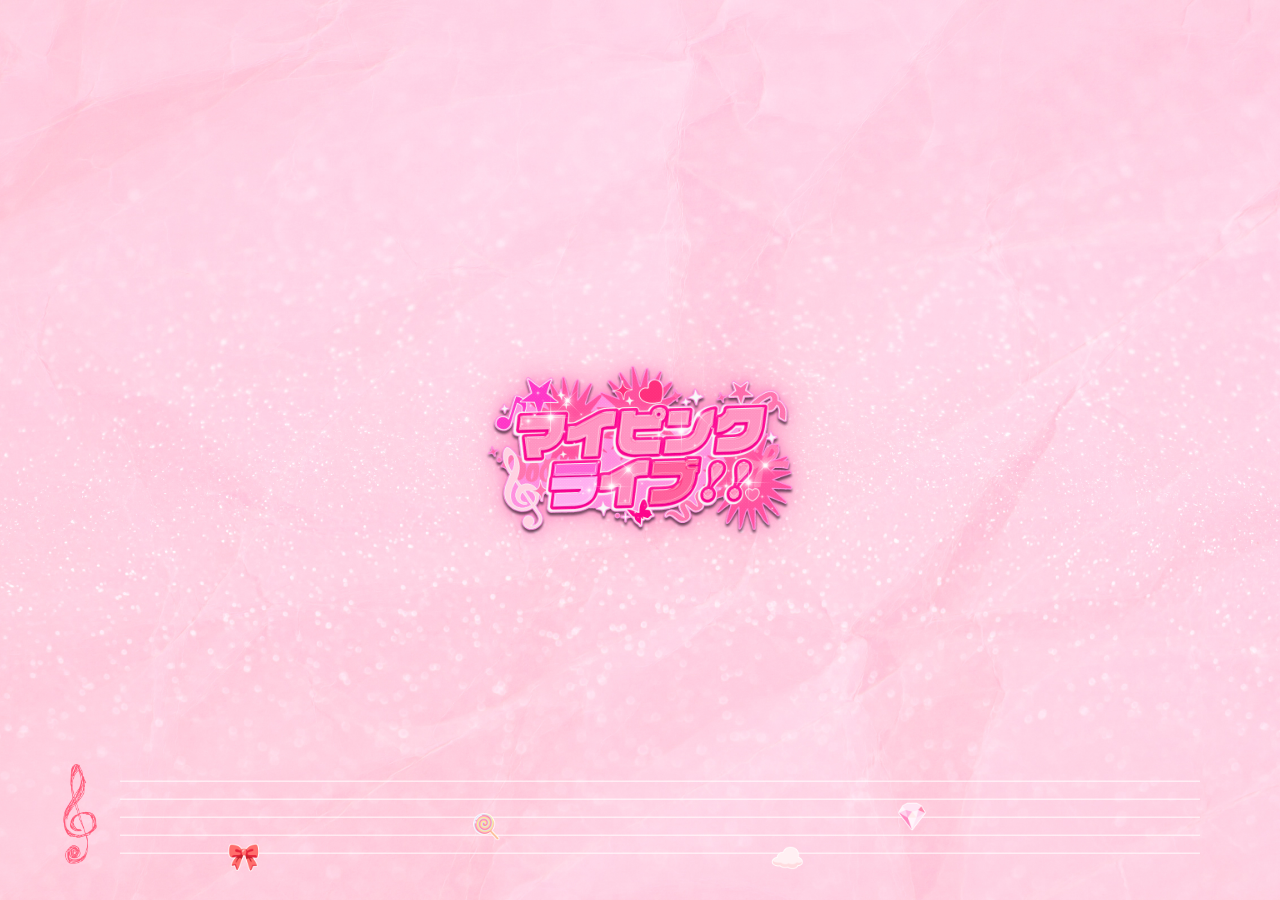
==== commit 4a1e4198: "Add files via upload" ====
--- a/index.html
+++ b/index.html
@@ -3,6 +3,7 @@
     <head>
         <meta charset="UTF-8" />
         <title>MYPINKLIVE</title>
+        <meta name="viewport" content="width=device-width, initial-scale=1" />
         <script src="https://ajax.googleapis.com/ajax/libs/jquery/3.6.0/jquery.min.js"></script>
         <link rel="stylesheet" href="style.css" />
     </head>
@@ -41,7 +42,45 @@
             <button class="home-btn" id="homeBtn" type="button" aria-label="Back to home">Home</button>
 
             <div class="overlay-panel" id="overlayPanel">
-                <div class="overlay-contents" id="tabContents"></div>
+                <div class="overlay-contents">
+                    <!-- Page 0 -->
+                    <div class="tab-content" data-page="0">
+                        <img src="assets/content-c-1.png" />
+                        <!-- <h2>Profile</h2>
+                        <p>여기에 프로필 내용을 작성하세요.</p> -->
+                    </div>
+
+                    <!-- Page 1 -->
+                    <div class="tab-content" data-page="1">
+                        <img src="assets/content-c-2.png" />
+                        <!-- <div class="gallery-layout">
+                            <h2>Gallery</h2>
+                            <div class="grid">
+                                <div class="box">이미지1</div>
+                                <div class="box">이미지2</div>
+                                <div class="box">이미지3</div>
+                            </div>
+                        </div> -->
+                    </div>
+
+                    <!-- Page 2 -->
+                    <div class="tab-content" data-page="2">
+                        <img src="assets/content-c-3.png" />
+                        <!-- <h2>Diary</h2>
+                        <textarea style="width: 100%; height: 200px"></textarea> -->
+                    </div>
+
+                    <!-- Page 3 -->
+                    <div class="tab-content" data-page="3">
+                        <img src="assets/content-c-4.png" />
+                        <!-- <h2>Contact</h2>
+                        <form>
+                            <input type="text" placeholder="Name" /><br /><br />
+                            <input type="email" placeholder="Email" /><br /><br />
+                            <button type="submit">Send</button>
+                        </form> -->
+                    </div>
+                </div>
             </div>
         </div>
     </body>
--- a/style.css
+++ b/style.css
@@ -8,6 +8,25 @@
     align-items: center;
     overflow: hidden;
 }
+::-webkit-scrollbar {
+    width: 16px;
+}
+
+::-webkit-scrollbar-track {
+    background: rgba(255, 255, 255, 0);
+}
+
+::-webkit-scrollbar-thumb {
+    background-color: #ff3892;
+    border-radius: 100px;
+    border: 5px solid transparent;
+    background-clip: padding-box;
+    transition: background-color 0.25s ease;
+}
+
+::-webkit-scrollbar-thumb:hover {
+    background-color: #ff3892;
+}
 
 .logo-center {
     position: fixed;
@@ -45,7 +64,7 @@
     width: 100%;
     height: 100%;
     pointer-events: none;
-    z-index: 3;
+    z-index: 10;
 }
 .sparkle span {
     position: absolute;
@@ -84,12 +103,14 @@
     padding-left: 40px;
     box-sizing: border-box;
     z-index: 20;
+    margin-bottom: 2%;
 }
 
 .treble {
     width: 80px;
     height: 100px;
-    margin-right: 20px;
+    display: flex;
+    justify-content: center;
 }
 
 .treble img {
@@ -160,35 +181,47 @@
 
 .overlay-wrapper {
     position: fixed;
-    inset: 60px;
+    /* inset: 60px; */
     display: none;
     z-index: 1500;
+    width: 50%;
+    height: 70%;
 }
 
 .overlay-wrapper.is-open {
     display: block;
 }
 
-/* 탭은 흰 박스 바깥 위 */
 .overlay-tabs {
     display: flex;
     gap: 12px;
-    padding-left: 40px;
     height: 52px;
     align-items: flex-end;
     user-select: none;
 }
 
 .tab {
-    padding: 12px 22px;
+    padding: 0% 2%;
     background: rgb(255 238 246);
     border-radius: 12px 12px 0 0;
     cursor: pointer;
-    font-weight: 600;
+    display: flex;
+    align-items: center;
+    justify-content: center;
+    opacity: 0.5;
+    transition: opacity 0.25s ease;
+    width: 5%;
+}
+
+.tab img {
+    max-width: 100%;
+    max-height: 100%;
+    object-fit: contain;
 }
 
 .tab.active {
     background: rgba(255, 255, 255, 0.98);
+    opacity: 1;
 }
 
 /* 흰 박스 */
@@ -196,9 +229,10 @@
     position: relative;
     height: calc(100% - 62px);
     background: rgba(255, 255, 255, 0.92);
-    border-radius: 22px;
+    border-radius: 0 22px 22px 22px;
     padding: 3% 6%;
     box-sizing: border-box;
+    overflow-y: scroll;
 }
 
 /* 홈 버튼 */
@@ -219,6 +253,35 @@
 .overlay-contents .tab-content {
     display: none;
 }
+
+.overlay-contents .tab-content img {
+    width: 100%;
+}
+
 .overlay-contents .tab-content.active {
     display: block;
 }
+
+.gallery-layout .grid {
+    display: grid;
+    grid-template-columns: repeat(3, 1fr);
+    gap: 20px;
+}
+
+.gallery-layout .box {
+    background: #ffe4f2;
+    padding: 30px;
+    border-radius: 12px;
+    text-align: center;
+}
+
+@media screen and (max-width: 1000px) {
+    .overlay-wrapper {
+        width: 70%;
+        height: 70%;
+    }
+
+    .tab {
+        width: 8%;
+    }
+}
